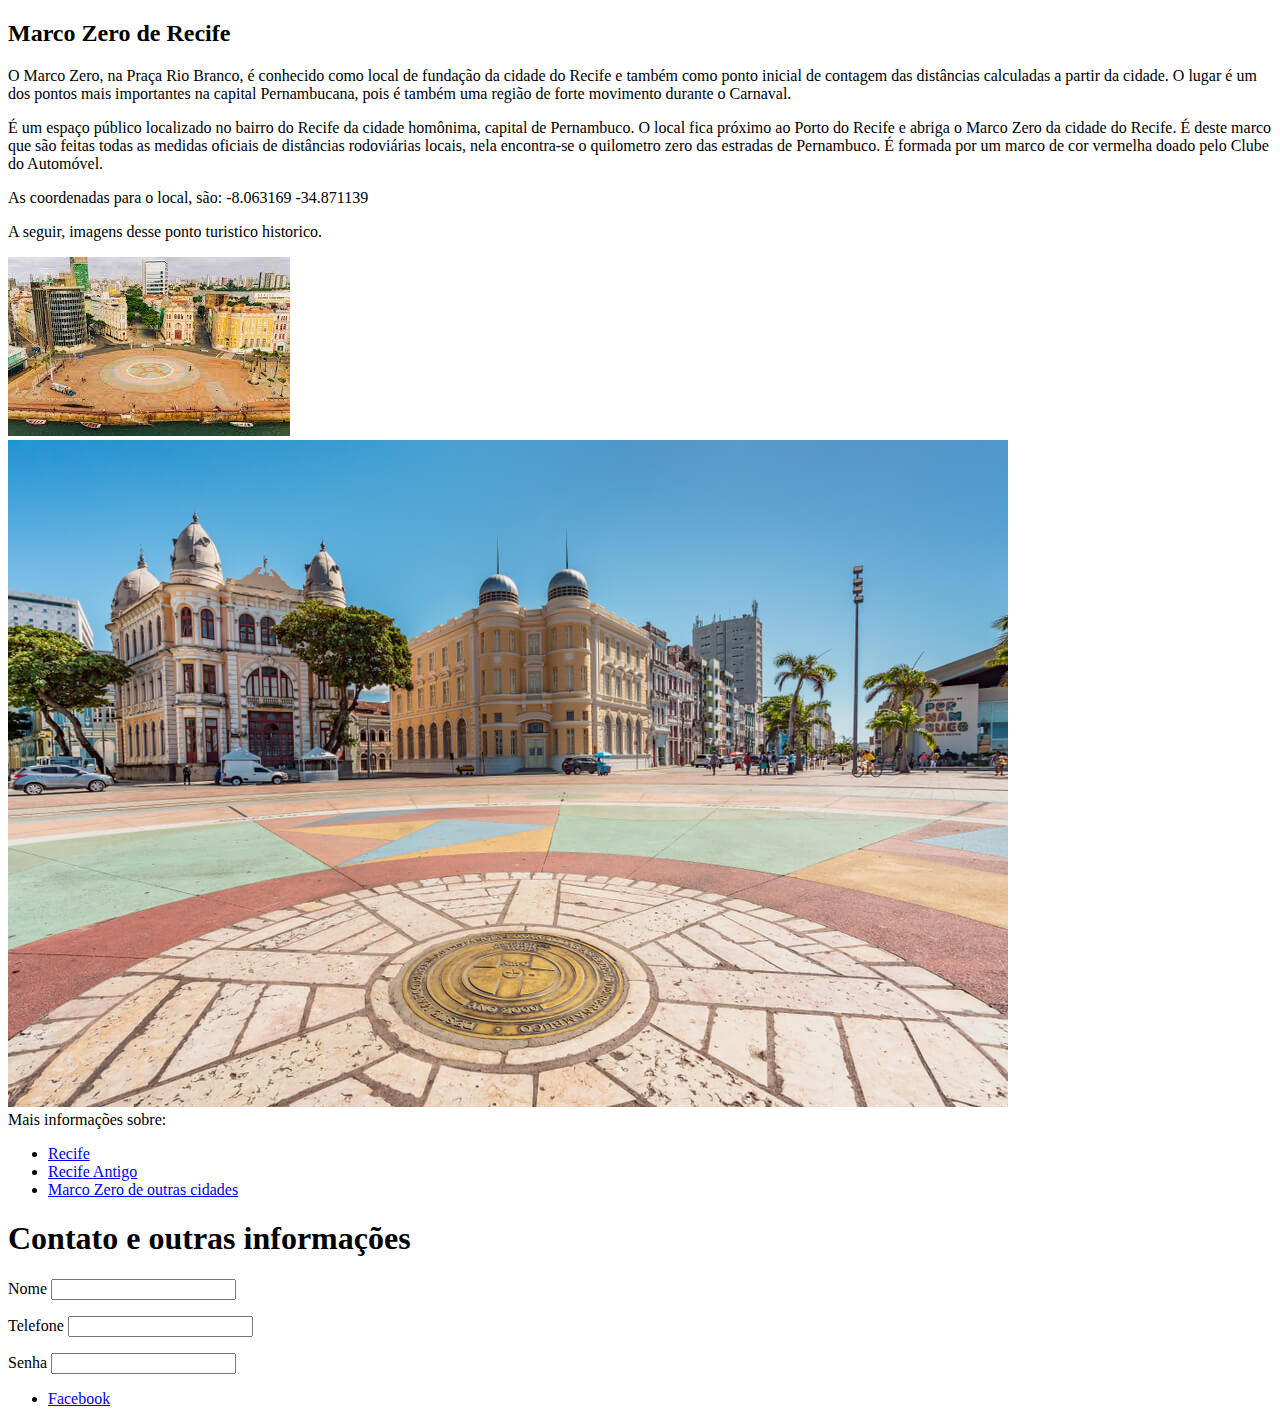
==== index.html @ c9d8222a "novo projeto da aula" ====
<!DOCTYPE html>
<html lang="pt-br">
<head>
    <meta charset="UTF-8">
    <meta name="viewport" content="width=device-width, initial-scale=1.0">
    <title>Marco Zero - Recife</title>
</head>

<body>
    <header>
    <main>
        <h2>Marco Zero de Recife</h2>
        <div><p>O Marco Zero, na Praça Rio Branco, é conhecido como local de fundação da cidade do Recife e também como ponto inicial de contagem das distâncias calculadas a partir da cidade. O lugar é um dos pontos mais importantes na capital Pernambucana, pois é também uma região de forte movimento durante o Carnaval.</div></p>
        <div><p>É um espaço público localizado no bairro do Recife da cidade homônima, capital de Pernambuco. O local fica próximo ao Porto do Recife e abriga o Marco Zero da cidade do Recife. É deste marco que são feitas todas as medidas oficiais de distâncias rodoviárias locais, nela encontra-se o quilometro zero das estradas de Pernambuco. É formada por um marco de cor vermelha doado pelo Clube do Automóvel.</div></p>
        <div><p>As coordenadas para o local, são: -8.063169 -34.871139</div></p>
        <p>A seguir, imagens desse ponto turistico historico.</p>

        <img src="src/img/marco-zero-recife.jpg" alt="Marco Zero de recife">
        <img src="src/img/Praca-do-Maraco-Zero-Rosa-dos-Ventos-Abre.jpg" alt="Marco zero rosa dos ventos">

    </main>


    <aside>
        <nav>Mais informações sobre:
        <ul>
            <li><a href="recife.html">Recife</li></a>
            <li><a href="recife-antigo.html">Recife Antigo</a></li>
            <li><a href="outros-mz.html">Marco Zero de outras cidades</li></a>
        </ul>

    </nav>
    </aside>
</header>   
</body>













<footer>
    <h1>Contato e outras informações</h1> 
    <form action="">
     <p label for="nome">Nome</label>
        <input type="text" name="nome" id="nome"/>
 
        <p label for="telefone">Telefone</label>
        <input type="tel" name="Telefone" id="telefone"/>
 
        <p label for="Senha">Senha</label>
        <input type="password" name="password" id="password"/>
</form>
    <span><ul>
		<li><a href=”facebook.com/meublog”>Facebook</a></li>
	</ul></span></footer>
</html>
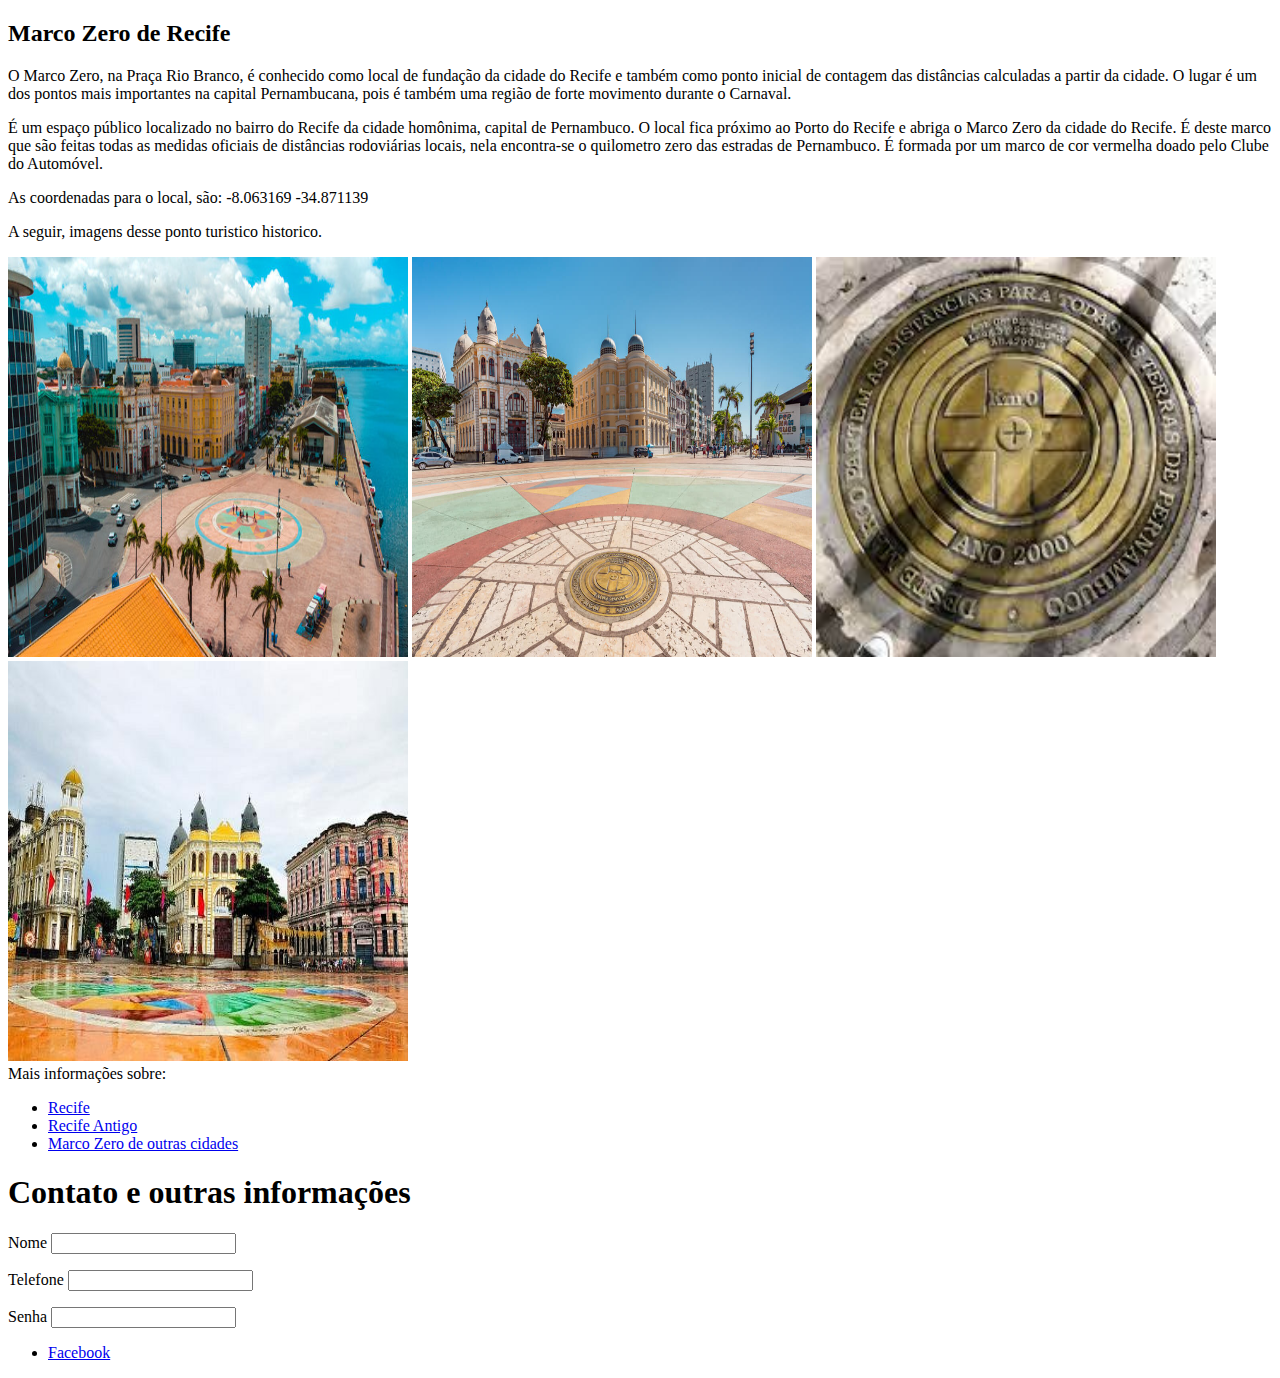
==== commit 7b0b9faf: "marco zero de recife e recife antigo" ====
--- a/index.html
+++ b/index.html
@@ -15,9 +15,10 @@
         <div><p>As coordenadas para o local, são: -8.063169 -34.871139</div></p>
         <p>A seguir, imagens desse ponto turistico historico.</p>
 
-        <img src="src/img/marco-zero-recife.jpg" alt="Marco Zero de recife">
-        <img src="src/img/Praca-do-Maraco-Zero-Rosa-dos-Ventos-Abre.jpg" alt="Marco zero rosa dos ventos">
-
+        <img src="src/img/marco-zero-600x300.jpg" width=400 height=400 alt="Marco Zero de recife">
+        <img src="src/img/Praca-do-Maraco-Zero-Rosa-dos-Ventos-Abre.jpg" width=400 height=400 alt="Marco zero rosa dos ventos">
+        <img src="src/img/marco-zero3.jpg" width=400 height=400 alt="vista aproximada do marco zero">
+        <img src="src/img/marco-zero2.jpg" width=400 height=400 alt="Marco zero">
     </main>
 
 
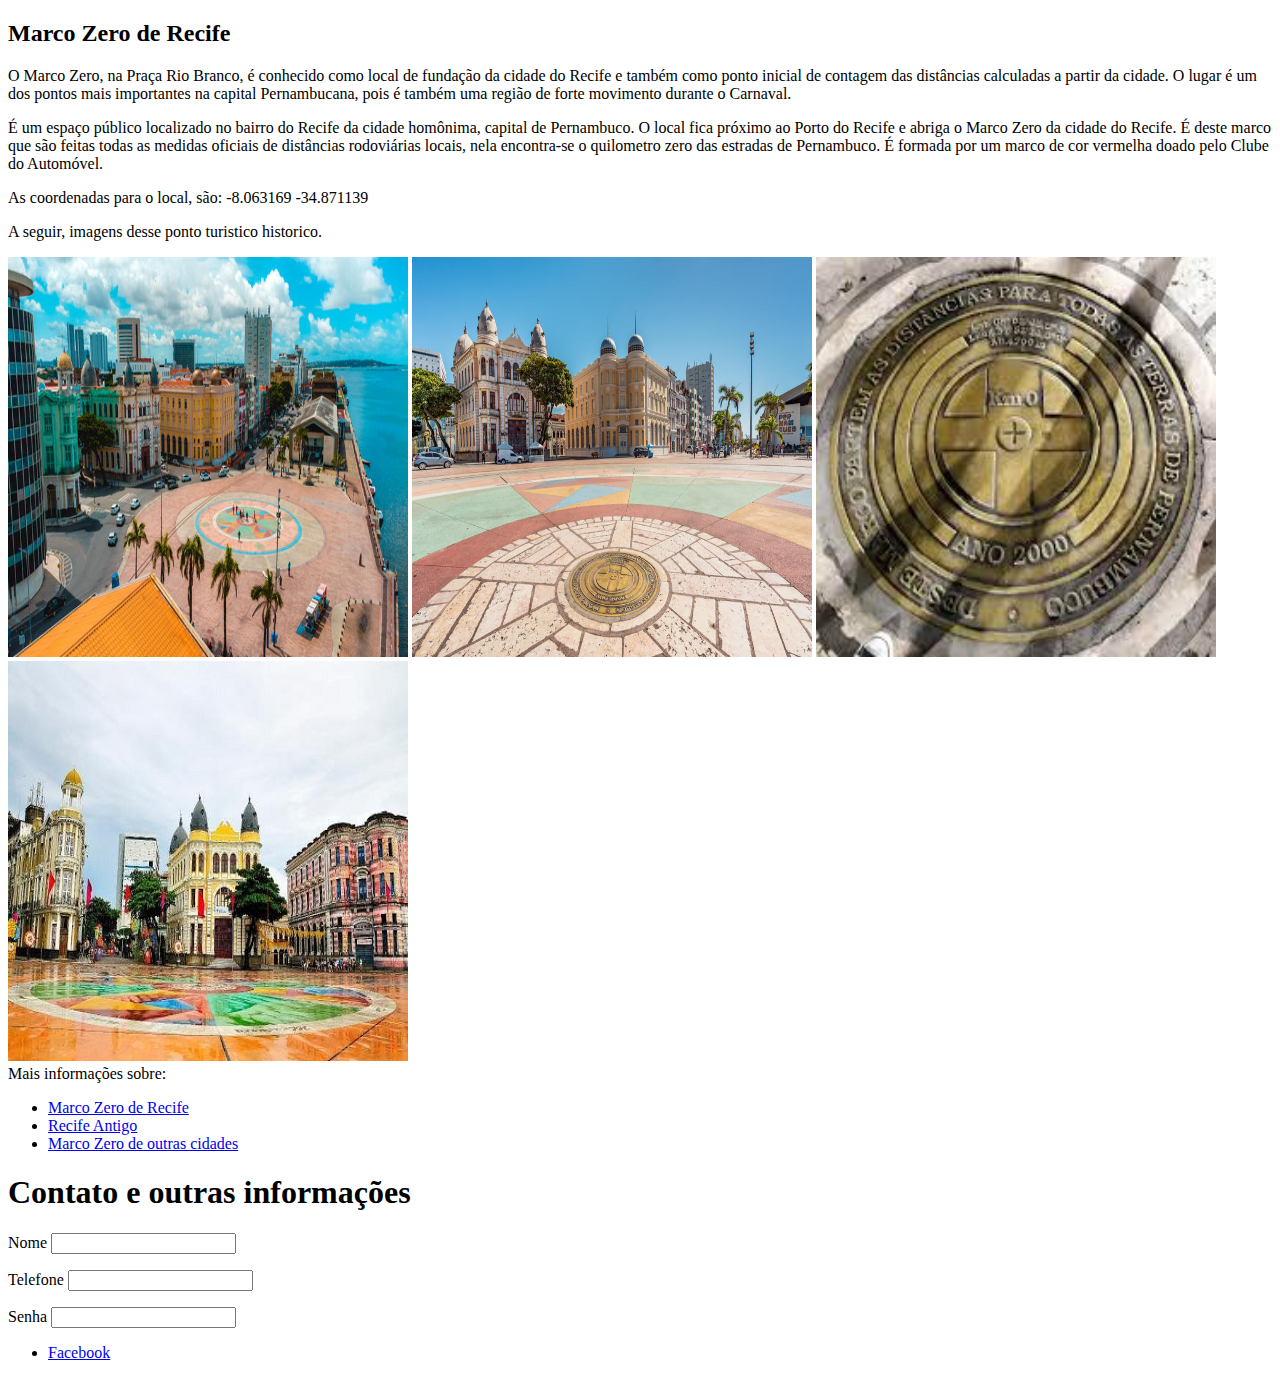
==== commit cd6cdcfa: "projeto" ====
--- a/index.html
+++ b/index.html
@@ -25,26 +25,15 @@
     <aside>
         <nav>Mais informações sobre:
         <ul>
-            <li><a href="recife.html">Recife</li></a>
+            <li><a href="recife.html">Marco Zero de Recife</li></a>
             <li><a href="recife-antigo.html">Recife Antigo</a></li>
-            <li><a href="outros-mz.html">Marco Zero de outras cidades</li></a>
+            <li><a href="boa-viagem.html">Marco Zero de outras cidades</li></a>
         </ul>
 
     </nav>
     </aside>
 </header>   
 </body>
-
-
-
-
-
-
-
-
-
-
-
 
 
 <footer>
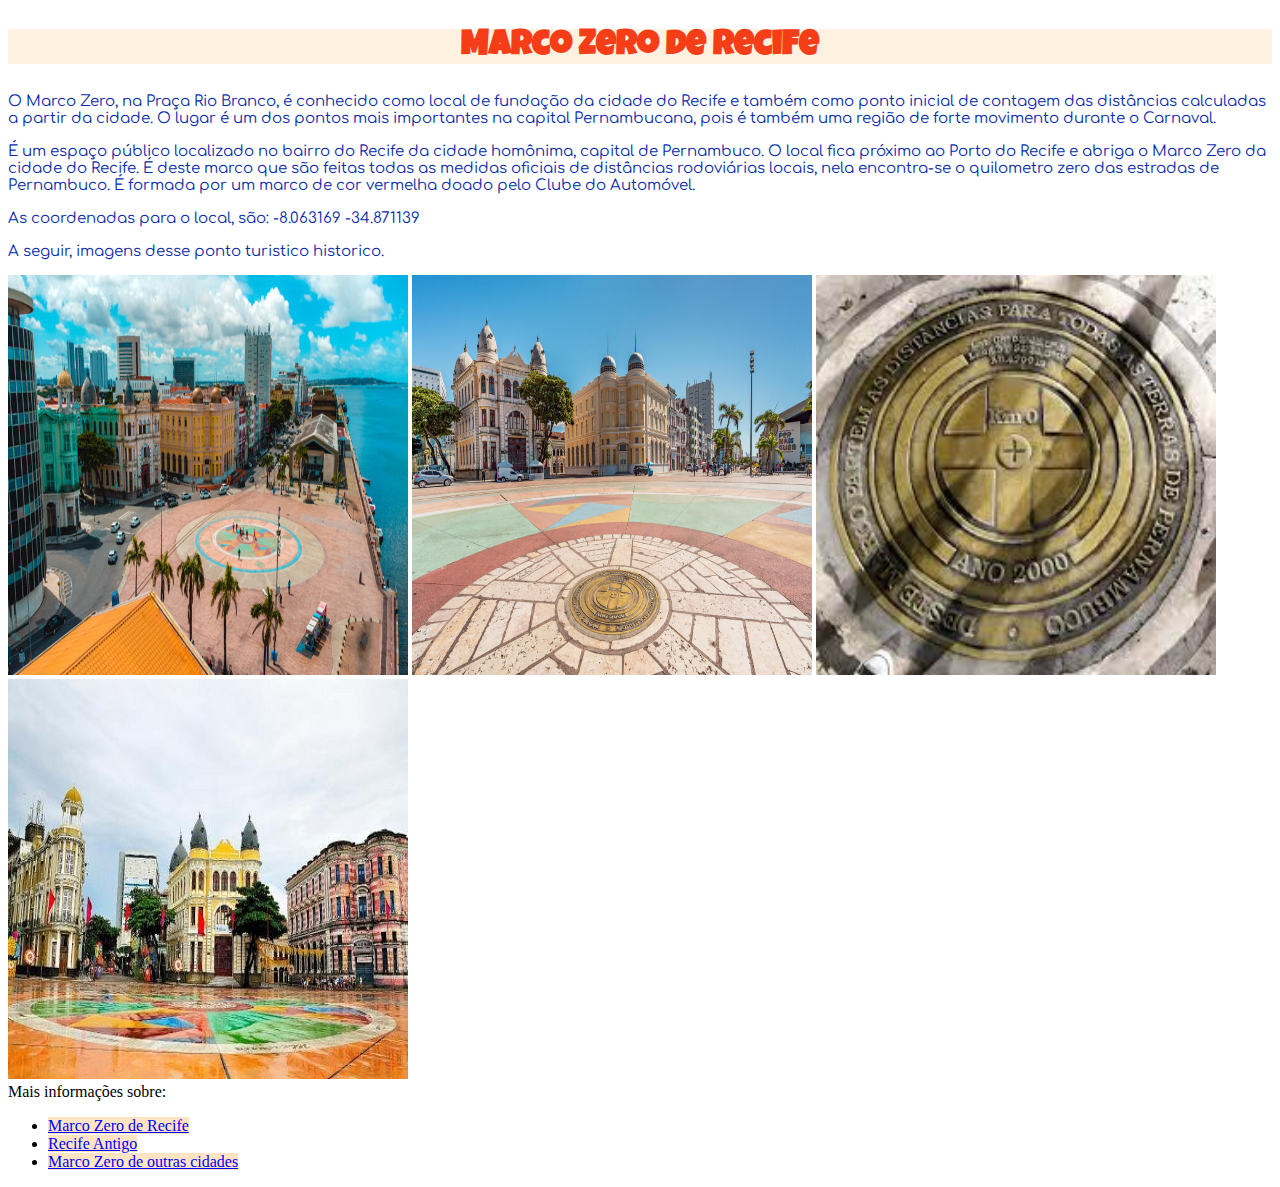
==== commit 472e2c93: "css das paginas" ====
--- a/index.html
+++ b/index.html
@@ -3,7 +3,23 @@
 <head>
     <meta charset="UTF-8">
     <meta name="viewport" content="width=device-width, initial-scale=1.0">
+    <link rel="preconnect" href="https://fonts.googleapis.com">
+    <link rel="preconnect" href="https://fonts.gstatic.com" crossorigin>
+    <link href="https://fonts.googleapis.com/css2?family=Shadows+Into+Light&display=swap" rel="stylesheet">
+    <link rel="preconnect" href="https://fonts.googleapis.com">
+    <link rel="preconnect" href="https://fonts.gstatic.com" crossorigin>
+    <link href="https://fonts.googleapis.com/css2?family=Indie+Flower&family=Shadows+Into+Light&display=swap" rel="stylesheet">
+
+    <link rel="preconnect" href="https://fonts.googleapis.com">
+    <link rel="preconnect" href="https://fonts.gstatic.com" crossorigin>
+    <link href="https://fonts.googleapis.com/css2?family=Comfortaa&family=DM+Serif+Display:ital@0;1&family=Gloria+Hallelujah&family=Gochi+Hand&family=Grandstander:ital,wght@0,100..900;1,100..900&family=Luckiest+Guy&family=Sriracha&display=swap" rel="stylesheet">
+
+    
+
     <title>Marco Zero - Recife</title>
+
+    <link rel="stylesheet" href="styles.css"/>
+    
 </head>
 
 <body>
@@ -13,7 +29,7 @@
         <div><p>O Marco Zero, na Praça Rio Branco, é conhecido como local de fundação da cidade do Recife e também como ponto inicial de contagem das distâncias calculadas a partir da cidade. O lugar é um dos pontos mais importantes na capital Pernambucana, pois é também uma região de forte movimento durante o Carnaval.</div></p>
         <div><p>É um espaço público localizado no bairro do Recife da cidade homônima, capital de Pernambuco. O local fica próximo ao Porto do Recife e abriga o Marco Zero da cidade do Recife. É deste marco que são feitas todas as medidas oficiais de distâncias rodoviárias locais, nela encontra-se o quilometro zero das estradas de Pernambuco. É formada por um marco de cor vermelha doado pelo Clube do Automóvel.</div></p>
         <div><p>As coordenadas para o local, são: -8.063169 -34.871139</div></p>
-        <p>A seguir, imagens desse ponto turistico historico.</p>
+        <div><p>A seguir, imagens desse ponto turistico historico.</p></div>
 
         <img src="src/img/marco-zero-600x300.jpg" width=400 height=400 alt="Marco Zero de recife">
         <img src="src/img/Praca-do-Maraco-Zero-Rosa-dos-Ventos-Abre.jpg" width=400 height=400 alt="Marco zero rosa dos ventos">
@@ -34,21 +50,4 @@
     </aside>
 </header>   
 </body>
-
-
-<footer>
-    <h1>Contato e outras informações</h1> 
-    <form action="">
-     <p label for="nome">Nome</label>
-        <input type="text" name="nome" id="nome"/>
- 
-        <p label for="telefone">Telefone</label>
-        <input type="tel" name="Telefone" id="telefone"/>
- 
-        <p label for="Senha">Senha</label>
-        <input type="password" name="password" id="password"/>
-</form>
-    <span><ul>
-		<li><a href=”facebook.com/meublog”>Facebook</a></li>
-	</ul></span></footer>
 </html>--- a/styles.css
+++ b/styles.css
@@ -0,0 +1,122 @@
+
+div p{
+    font-family: 'Comfortaa', sans-serif;
+    font-size: 15px;
+    color:rgb(9, 44, 170);
+    
+
+.comfortaa-<uniquifier> {
+  font-family: "Comfortaa", sans-serif;
+  font-optical-sizing: auto;
+  font-weight: 400;
+  font-style: normal;
+ 
+}
+     
+header, footer {
+    background: none;
+    color: rgb(255, 248, 239);
+    padding: 16px;
+}
+
+.grandstander-<uniquifier> {
+  font-family: "Grandstander", cursive;
+  font-optical-sizing: auto;
+  font-weight: 400;
+  font-style: normal;
+}
+}
+
+
+h2{
+
+    font-family:'Luckiest Guy', sans-serif;
+    font: size 65px;
+    color:rgb(245, 61, 24);
+    font-size: 35px;
+    background:fixed;
+    text-align-last: center;
+    background-color: rgb(255, 241, 223);
+    
+    .luckiest-guy-regular {
+        font-family: "Luckiest Guy", cursive;
+        font-weight: 400;
+        font-style: normal;
+      }
+      
+}
+
+
+h1{
+    font-family: 'Grandstander', cursive;
+    font-size: 15px;
+    color: rgb(93, 0, 255);
+    // <uniquifier>: Use a unique and descriptive class name
+    // <weight>: Use a value from 100 to 900
+
+    .grandstander-<uniquifier> {
+     font-family: "Grandstander", cursive;
+     font-optical-sizing: auto;
+     font-weight: 400;
+     font-style: normal;
+}
+}
+
+  
+    
+
+aside nav ul li a {
+    
+    .dm-serif-display-regular {
+        font-family: "DM Serif Display", serif;
+        font-weight: 400;
+        font-style: normal;
+        font-size: 20px;
+        
+      }
+      
+      color:blue;
+      background-color: bisque;
+}
+
+}
+
+
+
+
+h2{
+    font-family:'Luckiest Guy', sans-serif;
+    font: size 65px;
+    color:rgb(245, 61, 24);
+    font-size: 35px;
+    background:fixed;
+    text-align-last: center;
+    background-color: rgb(255, 241, 223);
+    
+    .luckiest-guy-regular {
+        font-family: "Luckiest Guy", cursive;
+        font-weight: 400;
+        font-style: normal;
+      }
+      
+
+    }
+
+    h3{
+      font-family: 'Comfortaa', sans-serif;
+      font-size: 15px;
+      color:rgb(9, 44, 170);
+    
+
+    .comfortaa-<uniquifier> {
+    font-family: "Comfortaa", sans-serif;
+    font-optical-sizing: auto;
+    font-weight: 400;
+    font-style: normal;
+
+    }
+  }
+
+    p{
+
+    }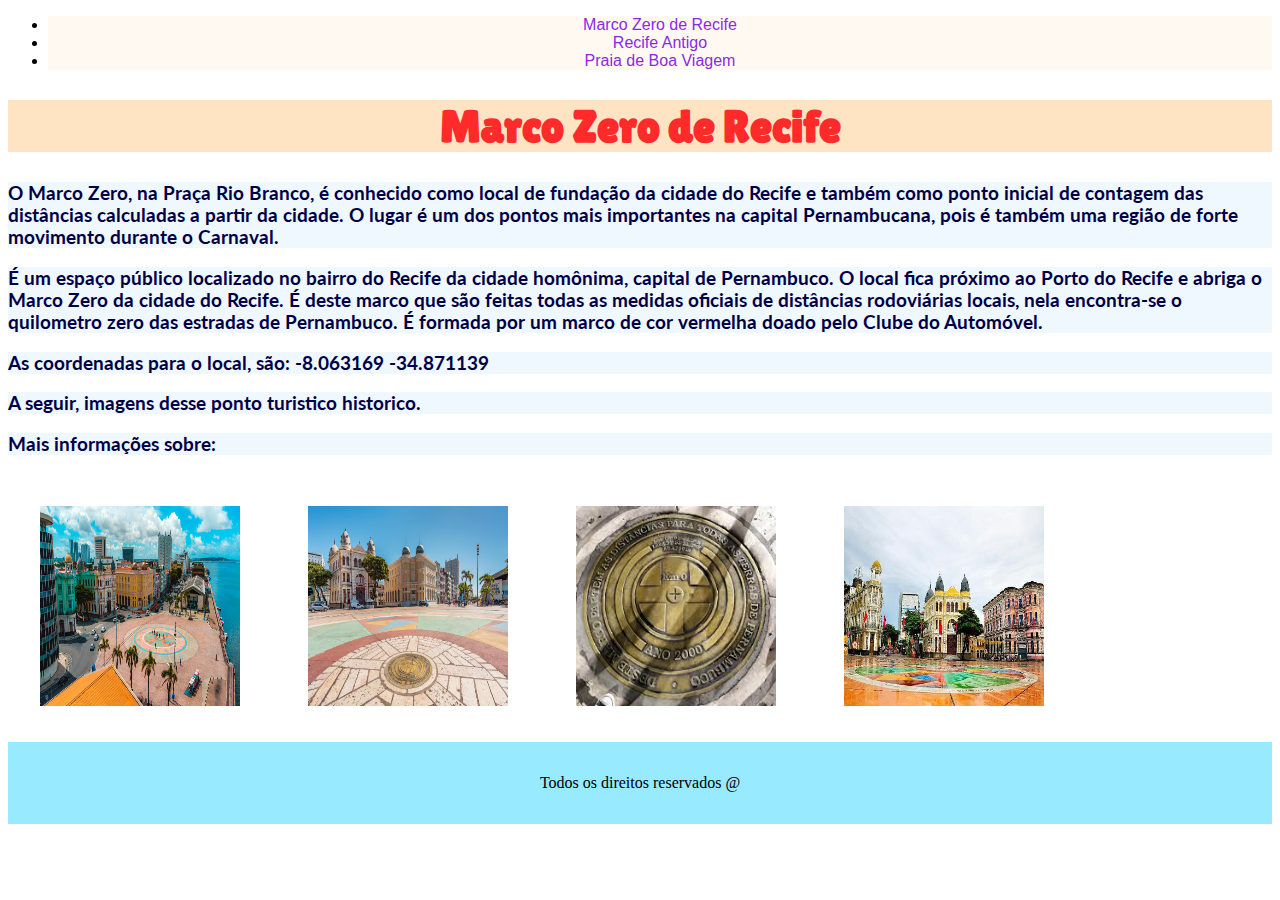
==== commit 1b21a5e1: "trabalho atualizado" ====
--- a/index.html
+++ b/index.html
@@ -3,51 +3,58 @@
 <head>
     <meta charset="UTF-8">
     <meta name="viewport" content="width=device-width, initial-scale=1.0">
-    <link rel="preconnect" href="https://fonts.googleapis.com">
-    <link rel="preconnect" href="https://fonts.gstatic.com" crossorigin>
-    <link href="https://fonts.googleapis.com/css2?family=Shadows+Into+Light&display=swap" rel="stylesheet">
-    <link rel="preconnect" href="https://fonts.googleapis.com">
-    <link rel="preconnect" href="https://fonts.gstatic.com" crossorigin>
-    <link href="https://fonts.googleapis.com/css2?family=Indie+Flower&family=Shadows+Into+Light&display=swap" rel="stylesheet">
 
     <link rel="preconnect" href="https://fonts.googleapis.com">
     <link rel="preconnect" href="https://fonts.gstatic.com" crossorigin>
-    <link href="https://fonts.googleapis.com/css2?family=Comfortaa&family=DM+Serif+Display:ital@0;1&family=Gloria+Hallelujah&family=Gochi+Hand&family=Grandstander:ital,wght@0,100..900;1,100..900&family=Luckiest+Guy&family=Sriracha&display=swap" rel="stylesheet">
+    <link href="https://fonts.googleapis.com/css2?family=Bungee&family=DM+Serif+Display:ital@0;1&family=Lato:ital,wght@0,100;0,300;0,400;0,700;0,900;1,100;1,300;1,400;1,700;1,900&family=Lilita+One&family=Paytone+One&display=swap" rel="stylesheet">
 
+
+    <link rel="preconnect" href="https://fonts.googleapis.com">
+    <link rel="preconnect" href="https://fonts.gstatic.com" crossorigin>
+   
+
+    <link rel="preconnect" href="https://fonts.googleapis.com">
+    <link rel="preconnect" href="https://fonts.gstatic.com" crossorigin>
+   
+
+  
     
-
     <title>Marco Zero - Recife</title>
 
     <link rel="stylesheet" href="styles.css"/>
+   
     
 </head>
 
 <body>
     <header>
+        <nav>
+            <ul>
+                <li><a href="recife.html">Marco Zero de Recife</li></a>
+                <li><a href="recife-antigo.html">Recife Antigo</a></li>
+                <li><a href="boa-viagem.html">Praia de Boa Viagem</li></a>
+            </ul>
+        </nav>
+        
+            <h1>Marco Zero de Recife</h1>
+        
+    </header>
     <main>
-        <h2>Marco Zero de Recife</h2>
+    <section><h3>
         <div><p>O Marco Zero, na Praça Rio Branco, é conhecido como local de fundação da cidade do Recife e também como ponto inicial de contagem das distâncias calculadas a partir da cidade. O lugar é um dos pontos mais importantes na capital Pernambucana, pois é também uma região de forte movimento durante o Carnaval.</div></p>
         <div><p>É um espaço público localizado no bairro do Recife da cidade homônima, capital de Pernambuco. O local fica próximo ao Porto do Recife e abriga o Marco Zero da cidade do Recife. É deste marco que são feitas todas as medidas oficiais de distâncias rodoviárias locais, nela encontra-se o quilometro zero das estradas de Pernambuco. É formada por um marco de cor vermelha doado pelo Clube do Automóvel.</div></p>
         <div><p>As coordenadas para o local, são: -8.063169 -34.871139</div></p>
         <div><p>A seguir, imagens desse ponto turistico historico.</p></div>
+        <div><p>Mais informações sobre:</p></div></h3>
 
-        <img src="src/img/marco-zero-600x300.jpg" width=400 height=400 alt="Marco Zero de recife">
-        <img src="src/img/Praca-do-Maraco-Zero-Rosa-dos-Ventos-Abre.jpg" width=400 height=400 alt="Marco zero rosa dos ventos">
-        <img src="src/img/marco-zero3.jpg" width=400 height=400 alt="vista aproximada do marco zero">
-        <img src="src/img/marco-zero2.jpg" width=400 height=400 alt="Marco zero">
+        <img src="src/img/marco-zero-600x300.jpg" width=200 height=200 alt="Marco Zero de recife">
+        <img src="src/img/Praca-do-Maraco-Zero-Rosa-dos-Ventos-Abre.jpg" width=200 height=200 alt="Marco zero rosa dos ventos">
+        <img src="src/img/marco-zero3.jpg" width=200 height=200 alt="vista aproximada do marco zero">
+        <img src="src/img/marco-zero2.jpg" width=200 height=200 alt="Marco zero">
+    </section>
     </main>
-
-
-    <aside>
-        <nav>Mais informações sobre:
-        <ul>
-            <li><a href="recife.html">Marco Zero de Recife</li></a>
-            <li><a href="recife-antigo.html">Recife Antigo</a></li>
-            <li><a href="boa-viagem.html">Marco Zero de outras cidades</li></a>
-        </ul>
-
-    </nav>
-    </aside>
-</header>   
+    <footer>
+        <p>Todos os direitos reservados @</p>
+    </footer>
 </body>
 </html>--- a/styles.css
+++ b/styles.css
@@ -1,122 +1,79 @@
-
-div p{
-    font-family: 'Comfortaa', sans-serif;
-    font-size: 15px;
-    color:rgb(9, 44, 170);
-    
-
-.comfortaa-<uniquifier> {
-  font-family: "Comfortaa", sans-serif;
-  font-optical-sizing: auto;
-  font-weight: 400;
-  font-style: normal;
- 
-}
-     
-header, footer {
-    background: none;
-    color: rgb(255, 248, 239);
-    padding: 16px;
-}
-
-.grandstander-<uniquifier> {
-  font-family: "Grandstander", cursive;
-  font-optical-sizing: auto;
-  font-weight: 400;
-  font-style: normal;
-}
-}
-
-
-h2{
-
-    font-family:'Luckiest Guy', sans-serif;
-    font: size 65px;
-    color:rgb(245, 61, 24);
-    font-size: 35px;
-    background:fixed;
-    text-align-last: center;
-    background-color: rgb(255, 241, 223);
-    
-    .luckiest-guy-regular {
-        font-family: "Luckiest Guy", cursive;
-        font-weight: 400;
-        font-style: normal;
-      }
-      
+header nav a {
+  display: flex;
+  justify-content: space-evenly;
+  flex-direction: row;
+  text-decoration: none;
+  color: blueviolet;
+  background-color: rgb(255, 249, 242);
+  font-family: Verdana, Geneva, Tahoma, sans-serif;
 }
 
 
 h1{
-    font-family: 'Grandstander', cursive;
-    font-size: 15px;
-    color: rgb(93, 0, 255);
-    // <uniquifier>: Use a unique and descriptive class name
-    // <weight>: Use a value from 100 to 900
-
-    .grandstander-<uniquifier> {
-     font-family: "Grandstander", cursive;
-     font-optical-sizing: auto;
-     font-weight: 400;
-     font-style: normal;
-}
+  display: flex;
+  justify-content: center;
+  color: rgb(255, 43, 43);
+  background-color:bisque;
+  font-size: 45px;
+  font-family: 'Lilita One', Tahoma, Geneva, Verdana, sans-serif;
+  .lilita-one-regular {
+    font-family: "Lilita One", sans-serif;
+    font-weight: 400;
+    font-style: normal;
+  }
 }
 
+h3{
+  justify-content: center;
+  font-family:'Lato', sans-serif;
+  color: black;
   
-    
-
-aside nav ul li a {
-    
-    .dm-serif-display-regular {
-        font-family: "DM Serif Display", serif;
-        font-weight: 400;
-        font-style: normal;
-        font-size: 20px;
-        
-      }
-      
-      color:blue;
-      background-color: bisque;
+  .lato-regular {
+    font-family: "Lato", sans-serif;
+    font-weight: 400;
+    font-style: normal;
+  }
+  
 }
 
+footer {
+  display: flex;
+  justify-content: center;
+  font-size: medium;
+  background-color: rgb(151, 234, 255);
+  padding: 16px;
+  color: rgb(0, 0, 0);
+  
 }
 
+img{  
+ align-self: center;
+ margin: 32px;
+  
+}
+
+h2{
+  display: flex;
+  justify-content: center;
+  font-family:'Bungee', sans-serif;
+  color: rgb(255, 43, 43);
+  background-color:bisque;
+  .bungee-regular {
+    font-family: "Bungee", sans-serif;
+    font-weight: 400;
+    font-style: normal;
+  }
+  }
 
 
-
-h2{
-    font-family:'Luckiest Guy', sans-serif;
-    font: size 65px;
-    color:rgb(245, 61, 24);
-    font-size: 35px;
-    background:fixed;
-    text-align-last: center;
-    background-color: rgb(255, 241, 223);
-    
-    .luckiest-guy-regular {
-        font-family: "Luckiest Guy", cursive;
-        font-weight: 400;
-        font-style: normal;
-      }
-      
-
-    }
-
-    h3{
-      font-family: 'Comfortaa', sans-serif;
-      font-size: 15px;
-      color:rgb(9, 44, 170);
-    
-
-    .comfortaa-<uniquifier> {
-    font-family: "Comfortaa", sans-serif;
-    font-optical-sizing: auto;
+section p{
+  justify-content: center;
+  font-family:'Lato', sans-serif;
+  color:rgb(0, 0, 70);
+  background-color: aliceblue;
+  .lato-regular {
+    font-family: "Lato", sans-serif;
     font-weight: 400;
     font-style: normal;
-
-    }
   }
-
-    p{
-
-    }+}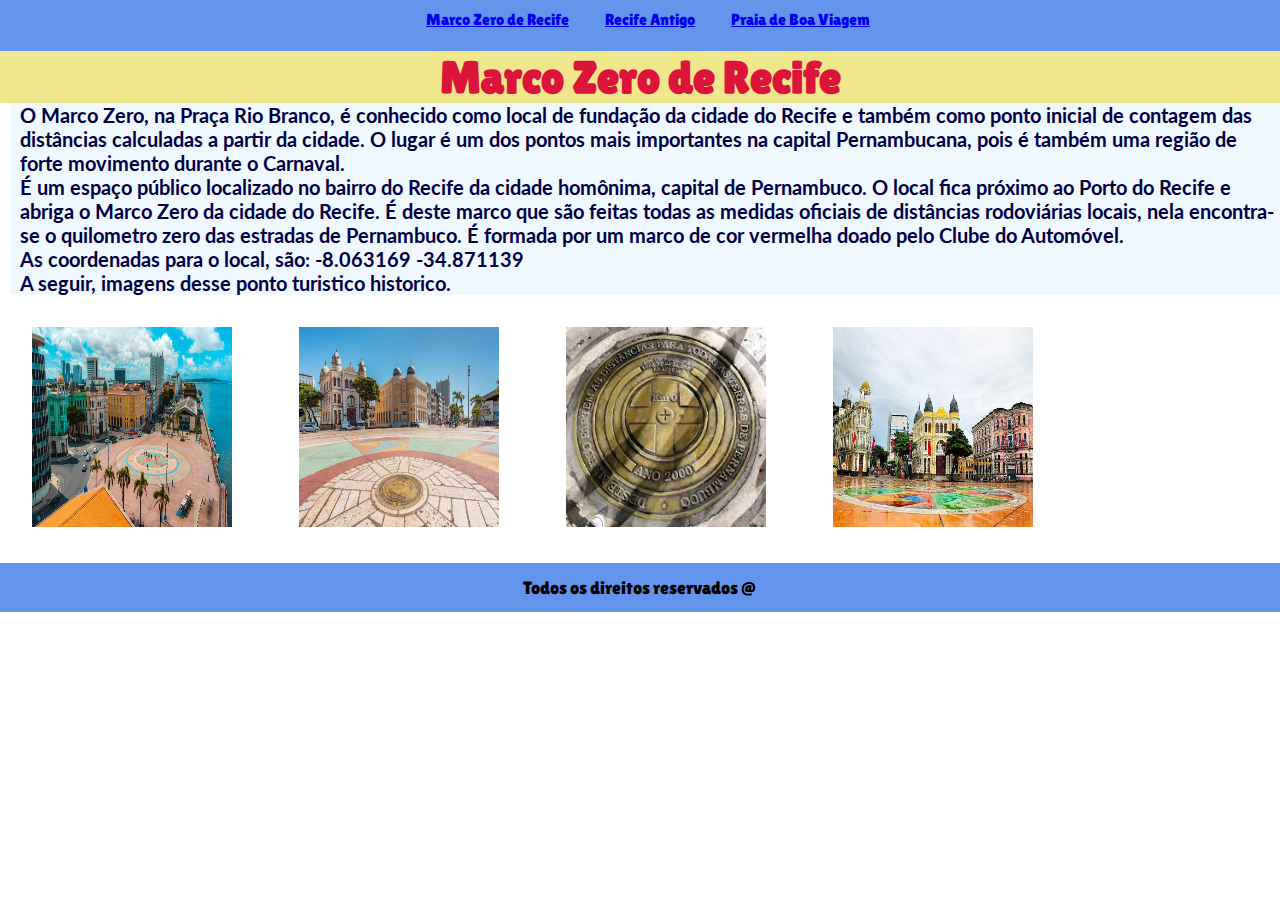
==== commit 4ca3a991: "css atualizado para todas as paginas" ====
--- a/index.html
+++ b/index.html
@@ -12,16 +12,13 @@
     <link rel="preconnect" href="https://fonts.googleapis.com">
     <link rel="preconnect" href="https://fonts.gstatic.com" crossorigin>
    
-
-    <link rel="preconnect" href="https://fonts.googleapis.com">
-    <link rel="preconnect" href="https://fonts.gstatic.com" crossorigin>
    
 
   
     
     <title>Marco Zero - Recife</title>
 
-    <link rel="stylesheet" href="styles.css"/>
+    <link rel="stylesheet" href="./styles-index.css"/>
    
     
 </head>
@@ -44,8 +41,7 @@
         <div><p>O Marco Zero, na Praça Rio Branco, é conhecido como local de fundação da cidade do Recife e também como ponto inicial de contagem das distâncias calculadas a partir da cidade. O lugar é um dos pontos mais importantes na capital Pernambucana, pois é também uma região de forte movimento durante o Carnaval.</div></p>
         <div><p>É um espaço público localizado no bairro do Recife da cidade homônima, capital de Pernambuco. O local fica próximo ao Porto do Recife e abriga o Marco Zero da cidade do Recife. É deste marco que são feitas todas as medidas oficiais de distâncias rodoviárias locais, nela encontra-se o quilometro zero das estradas de Pernambuco. É formada por um marco de cor vermelha doado pelo Clube do Automóvel.</div></p>
         <div><p>As coordenadas para o local, são: -8.063169 -34.871139</div></p>
-        <div><p>A seguir, imagens desse ponto turistico historico.</p></div>
-        <div><p>Mais informações sobre:</p></div></h3>
+        <div><p>A seguir, imagens desse ponto turistico historico.</p></div></h3>
 
         <img src="src/img/marco-zero-600x300.jpg" width=200 height=200 alt="Marco Zero de recife">
         <img src="src/img/Praca-do-Maraco-Zero-Rosa-dos-Ventos-Abre.jpg" width=200 height=200 alt="Marco zero rosa dos ventos">
--- a/styles-index.css
+++ b/styles-index.css
@@ -0,0 +1,105 @@
+* {
+  font-family: 'Lilita One', sans-serif;
+  margin: 0;
+  padding: 0;
+}
+
+header {
+  background-color:cornflowerblue;
+}
+
+header nav a {
+  display: flex;
+  justify-content: space-between;
+  font-family: 'Lilita One', Geneva, Tahoma, sans-serif;
+  margin-bottom: 12px;
+  padding: 10px;
+}
+
+nav ul li {
+  list-style: none;
+  margin-left: 16px; 
+}
+
+ul {
+  display:flex;
+  align-items: center;
+  height: 100%;
+  justify-content: center;
+}
+
+li{
+  
+}
+
+h1{
+  display: flex;
+  justify-content: center;
+  color:crimson;
+  background-color:khaki;
+  font-size: 45px;
+  font-family: 'Lilita One', Tahoma, Geneva, Verdana, sans-serif;
+  .lilita-one-regular {
+    font-family: "Lilita One", sans-serif;
+    font-weight: 400;
+    font-style: normal;
+  }
+}
+
+h3 div p{
+  justify-content: center;
+  font-family:'Lato', sans-serif;
+  font-size: 20px;
+  color:rgb(0, 0, 70);
+  margin-left: 10px;
+  padding-left: 10px;
+  
+  .lato-regular {
+    font-family: "Lato", sans-serif;
+    font-weight: 400;
+    font-style: normal;
+  }
+  
+}
+
+footer {
+  display:flex;
+  justify-content: center;
+  font-size: 18px;
+  background-color:cornflowerblue;
+  padding: 14px;
+  color: rgb(0, 0, 0);
+  
+}
+
+img{  
+ align-self: center;
+ margin: 32px;
+  
+}
+
+h2{
+  display: flex;
+  justify-content: center;
+  font-family:'Bungee', sans-serif;
+  color: rgb(255, 43, 43);
+  background-color:bisque;
+  .bungee-regular {
+    font-family: "Bungee", sans-serif;
+    font-weight: 400;
+    font-style: normal;
+  }
+  }
+
+
+section p{
+  justify-content: center;
+  font-family:'Lato', sans-serif;
+  color:rgb(0, 0, 70);
+  background-color: aliceblue;
+  .lato-regular {
+    font-family: "Lato", sans-serif;
+    font-weight: 400;
+    font-style: normal;
+  }
+}